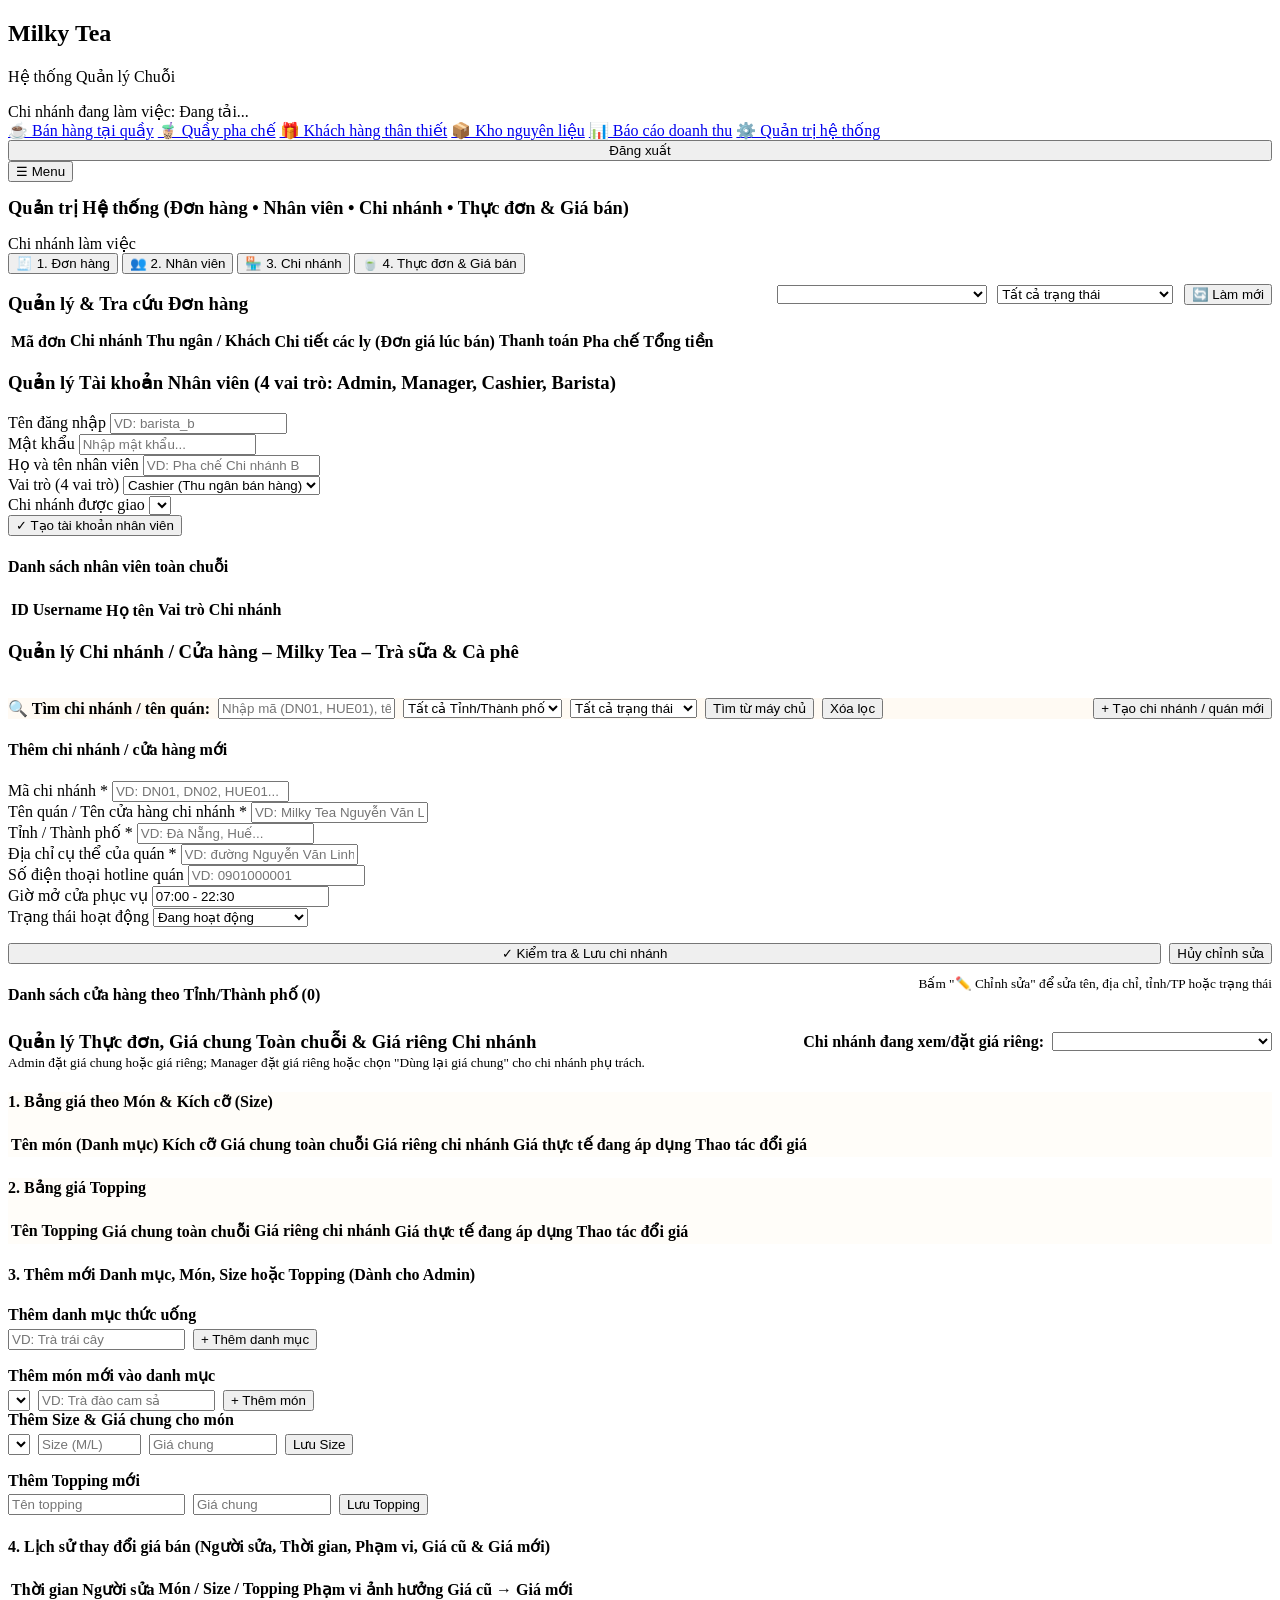
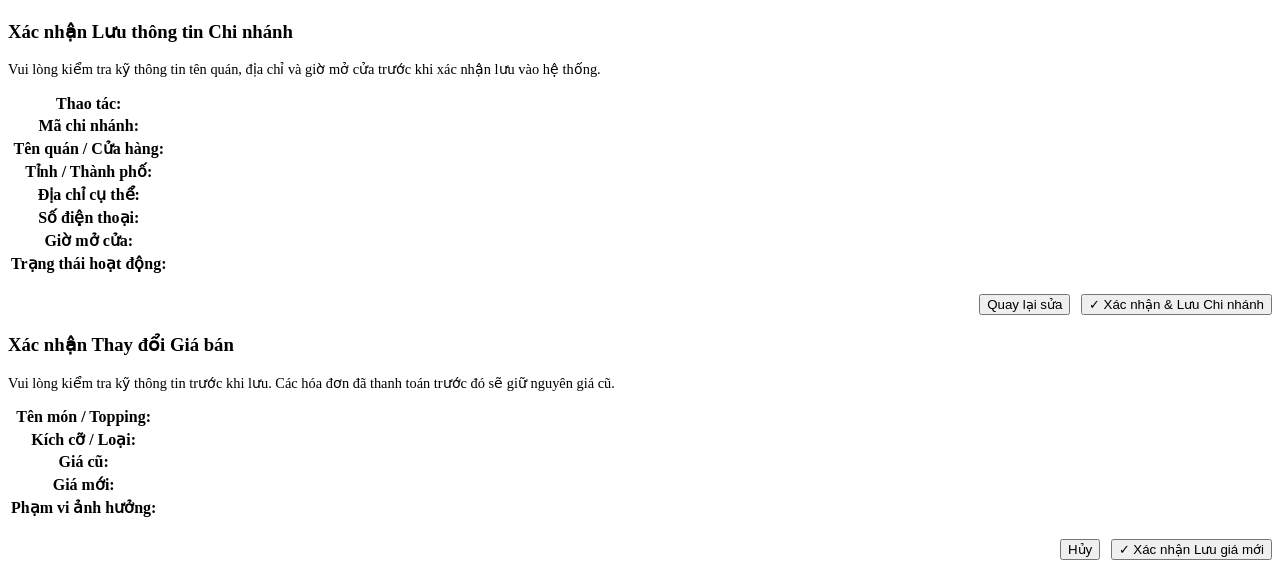
==== frontend/admin.html @ 406ca3f2 "Import Milky Tea Chain application" ====
<!DOCTYPE html>
<html lang="vi">
<head>
    <meta charset="UTF-8">
    <meta name="viewport" content="width=device-width, initial-scale=1.0">
    <title>Quản trị Hệ thống – Milky Tea – Trà sữa & Cà phê</title>
    <link rel="stylesheet" href="/css/site.css?v=workspace-2">
</head>
<body>
    <div class="app-shell">
        <aside id="appSidebar" class="sidebar">
            <div>
                <div class="sidebar-brand">
                    <h1>Milky Tea</h1>
                    <p>Hệ thống Quản lý Chuỗi</p>
                </div>

                <div class="sidebar-branch-box">
                    <span class="branch-title">Chi nhánh đang làm việc:</span>
                    <span id="sidebarBranchText">Đang tải...</span>
                </div>

                <nav class="sidebar-nav">
                    <a href="/sales.html" id="navSales">☕ Bán hàng tại quầy</a>
                    <a href="/barista.html" id="navBarista">🧋 Quầy pha chế</a>
                    <a href="/customers.html" id="navCustomers">🎁 Khách hàng thân thiết</a>
                    <a href="/inventory.html" id="navInventory">📦 Kho nguyên liệu</a>
                    <a href="/reports.html" id="navReports">📊 Báo cáo doanh thu</a>
                    <a href="/admin.html" id="navAdmin" class="active">⚙️ Quản trị hệ thống</a>
                </nav>
            </div>

            <div class="sidebar-footer">
                <div id="navUserBadge" class="sidebar-user"></div>
                <button type="button" class="btn btn-danger" style="width:100%;" onclick="logout()">Đăng xuất</button>
            </div>
        </aside>

        <div class="main-area">
            <header class="topbar">
                <div class="topbar-left">
                    <button type="button" class="menu-toggle-btn" onclick="toggleMobileSidebar()">☰ Menu</button>
                    <h2 style="font-size:1.15rem; color:var(--primary-dark);">Quản trị Hệ thống (Đơn hàng • Nhân viên • Chi nhánh • Thực đơn & Giá bán)</h2>
                </div>
                <div id="topbarBranchPill" class="branch-pill">Chi nhánh làm việc</div>
            </header>

            <main class="content-wrapper">
                <div id="adminMessage" class="alert hidden"></div>

                <!-- 4 Mục riêng biệt: Đơn hàng, Nhân viên, Chi nhánh, Thực đơn & Giá bán -->
                <div class="sub-tabs">
                    <button type="button" id="tabBtnOrders" class="sub-tab-btn active" onclick="switchAdminTab('Orders')">🧾 1. Đơn hàng</button>
                    <button type="button" id="tabBtnUsers" class="sub-tab-btn" onclick="switchAdminTab('Users')">👥 2. Nhân viên</button>
                    <button type="button" id="tabBtnBranches" class="sub-tab-btn" onclick="switchAdminTab('Branches')">🏪 3. Chi nhánh</button>
                    <button type="button" id="tabBtnMenu" class="sub-tab-btn" onclick="switchAdminTab('Menu')">🍵 4. Thực đơn & Giá bán</button>
                </div>

                <!-- MỤC 1: ĐƠN HÀNG -->
                <section id="panelOrders" class="card">
                    <div style="display:flex; justify-content:space-between; align-items:center; flex-wrap:wrap; gap:1rem; margin-bottom:0.85rem;">
                        <h3 style="margin-bottom:0; border:none;">Quản lý & Tra cứu Đơn hàng</h3>
                        <div style="display:flex; gap:0.65rem; align-items:center; flex-wrap:wrap;">
                            <select id="orderFilterBranch" onchange="loadAdminOrders()" style="width:auto; min-width:210px;"></select>
                            <select id="orderFilterStatus" onchange="loadAdminOrders()" style="width:auto;">
                                <option value="">Tất cả trạng thái</option>
                                <option value="Paid">Đã thanh toán (Paid)</option>
                                <option value="Pending">Chờ thanh toán (Pending)</option>
                            </select>
                            <button type="button" class="btn btn-secondary btn-sm" onclick="loadAdminOrders()">🔄 Làm mới</button>
                        </div>
                    </div>

                    <table>
                        <thead>
                            <tr>
                                <th>Mã đơn</th>
                                <th>Chi nhánh</th>
                                <th>Thu ngân / Khách</th>
                                <th>Chi tiết các ly (Đơn giá lúc bán)</th>
                                <th>Thanh toán</th>
                                <th>Pha chế</th>
                                <th class="text-right">Tổng tiền</th>
                            </tr>
                        </thead>
                        <tbody id="adminOrdersBody"></tbody>
                    </table>
                </section>

                <!-- MỤC 2: NHÂN VIÊN (4 VAI TRÒ) -->
                <section id="panelUsers" class="card hidden">
                    <h3>Quản lý Tài khoản Nhân viên (4 vai trò: Admin, Manager, Cashier, Barista)</h3>
                    <div class="grid-2">
                        <form id="createUserForm" onsubmit="handleCreateUser(event)">
                            <div class="form-group">
                                <label for="newUsername">Tên đăng nhập</label>
                                <input type="text" id="newUsername" placeholder="VD: barista_b" required>
                            </div>
                            <div class="form-group">
                                <label for="newPassword">Mật khẩu</label>
                                <input type="password" id="newPassword" placeholder="Nhập mật khẩu..." required>
                            </div>
                            <div class="form-group">
                                <label for="newFullName">Họ và tên nhân viên</label>
                                <input type="text" id="newFullName" placeholder="VD: Pha chế Chi nhánh B" required>
                            </div>
                            <div class="form-group">
                                <label for="newUserRoleSelect">Vai trò (4 vai trò)</label>
                                <select id="newUserRoleSelect" onchange="onNewUserRoleChange()">
                                    <option value="Cashier">Cashier (Thu ngân bán hàng)</option>
                                    <option value="Barista">Barista (Nhân viên pha chế)</option>
                                    <option value="Manager">Manager (Quản lý chi nhánh)</option>
                                    <option value="Admin">Admin (Quản trị toàn chuỗi)</option>
                                </select>
                            </div>
                            <div class="form-group">
                                <label for="newUserBranchSelect">Chi nhánh được giao</label>
                                <select id="newUserBranchSelect"></select>
                            </div>
                            <button type="submit" class="btn btn-primary">✓ Tạo tài khoản nhân viên</button>
                        </form>

                        <div>
                            <h4>Danh sách nhân viên toàn chuỗi</h4>
                            <table>
                                <thead>
                                    <tr>
                                        <th>ID</th>
                                        <th>Username</th>
                                        <th>Họ tên</th>
                                        <th>Vai trò</th>
                                        <th>Chi nhánh</th>
                                    </tr>
                                </thead>
                                <tbody id="usersTableBody"></tbody>
                            </table>
                        </div>
                    </div>
                </section>

                <!-- MỤC 3: CHI NHÁNH -->
                <section id="panelBranches" class="card hidden">
                    <h3>Quản lý Chi nhánh / Cửa hàng – Milky Tea – Trà sữa & Cà phê</h3>

                    <!-- Thống kê tự động số chi nhánh đang hoạt động theo Tỉnh/Thành phố (VD: Đà Nẵng (2), Huế (1)) -->
                    <div id="cityActiveCountsBar" style="display:flex; flex-wrap:wrap; gap:0.65rem; margin-bottom:1rem;"></div>

                    <!-- Thanh Tìm kiếm & Lọc chi nhánh -->
                    <div class="card" style="background:#fffaf3; display:flex; justify-content:space-between; align-items:center; flex-wrap:wrap; gap:0.75rem; margin-bottom:1rem;">
                        <div style="display:flex; align-items:center; gap:0.5rem; flex:1; flex-wrap:wrap;">
                            <label for="branchSearchInput" style="font-weight:700; white-space:nowrap;">🔍 Tìm chi nhánh / tên quán:</label>
                            <input type="text" id="branchSearchInput" placeholder="Nhập mã (DN01, HUE01), tên quán, tỉnh/TP, địa chỉ..." oninput="filterBranchesTable()" style="max-width:300px;">
                            <select id="branchCityFilter" onchange="filterBranchesTable()" style="width:auto;">
                                <option value="ALL">Tất cả Tỉnh/Thành phố</option>
                            </select>
                            <select id="branchStatusFilter" onchange="filterBranchesTable()" style="width:auto;">
                                <option value="ALL">Tất cả trạng thái</option>
                                <option value="ACTIVE">Đang hoạt động</option>
                                <option value="INACTIVE">Ngừng hoạt động</option>
                            </select>
                            <button type="button" class="btn btn-primary btn-sm" onclick="searchBranchesFromApi()">Tìm từ máy chủ</button>
                            <button type="button" class="btn btn-secondary btn-sm" onclick="clearBranchSearch()">Xóa lọc</button>
                        </div>
                        <div>
                            <button type="button" class="btn btn-success btn-sm" onclick="resetBranchForm()">+ Tạo chi nhánh / quán mới</button>
                        </div>
                    </div>

                    <div class="grid-2">
                        <!-- Biểu mẫu Thêm / Chỉnh sửa Chi nhánh & Tên quán -->
                        <form id="createBranchForm" onsubmit="promptConfirmSaveBranch(event)" class="card" style="margin-bottom:0;">
                            <h4 id="branchFormTitle">Thêm chi nhánh / cửa hàng mới</h4>
                            <input type="hidden" id="editingBranchId" value="">

                            <div class="form-group">
                                <label for="branchCodeInput">Mã chi nhánh *</label>
                                <input type="text" id="branchCodeInput" placeholder="VD: DN01, DN02, HUE01..." required>
                            </div>
                            <div class="form-group">
                                <label for="branchNameInput">Tên quán / Tên cửa hàng chi nhánh *</label>
                                <input type="text" id="branchNameInput" placeholder="VD: Milky Tea Nguyễn Văn Linh" required>
                            </div>
                            <div class="form-group">
                                <label for="branchCityInput">Tỉnh / Thành phố *</label>
                                <input type="text" id="branchCityInput" list="citySuggestions" placeholder="VD: Đà Nẵng, Huế..." required>
                                <datalist id="citySuggestions">
                                    <option value="Đà Nẵng"></option>
                                    <option value="Huế"></option>
                                    <option value="TP.HCM"></option>
                                    <option value="Hà Nội"></option>
                                </datalist>
                            </div>
                            <div class="form-group">
                                <label for="branchAddressInput">Địa chỉ cụ thể của quán *</label>
                                <input type="text" id="branchAddressInput" placeholder="VD: đường Nguyễn Văn Linh" required>
                            </div>
                            <div class="form-group">
                                <label for="branchPhoneInput">Số điện thoại hotline quán</label>
                                <input type="text" id="branchPhoneInput" placeholder="VD: 0901000001">
                            </div>
                            <div class="form-group">
                                <label for="branchHoursInput">Giờ mở cửa phục vụ</label>
                                <input type="text" id="branchHoursInput" value="07:00 - 22:30" placeholder="VD: 07:00 - 22:30">
                            </div>
                            <div class="form-group">
                                <label for="branchActiveSelect">Trạng thái hoạt động</label>
                                <select id="branchActiveSelect">
                                    <option value="true">Đang hoạt động</option>
                                    <option value="false">Tạm ngừng hoạt động</option>
                                </select>
                            </div>

                            <div style="display:flex; gap:0.5rem; margin-top:1rem;">
                                <button type="submit" id="btnSaveBranch" class="btn btn-primary" style="flex:1;">✓ Kiểm tra & Lưu chi nhánh</button>
                                <button type="button" id="btnCancelEditBranch" class="btn btn-secondary hidden" onclick="resetBranchForm()">Hủy chỉnh sửa</button>
                            </div>
                        </form>

                        <!-- Danh sách chi nhánh được nhóm theo Tỉnh/Thành phố -->
                        <div>
                            <div style="display:flex; justify-content:space-between; align-items:center; margin-bottom:0.5rem;">
                                <h4 style="margin-bottom:0; border:none;">Danh sách cửa hàng theo Tỉnh/Thành phố (<span id="branchCountLabel">0</span>)</h4>
                                <small style="color:var(--muted);">Bấm "✏️ Chỉnh sửa" để sửa tên, địa chỉ, tỉnh/TP hoặc trạng thái</small>
                            </div>
                            <div id="groupedBranchesContainer"></div>
                        </div>
                    </div>
                </section>

                <!-- MỤC 4: THỰC ĐƠN & QUẢN LÝ GIÁ BÁN -->
                <section id="panelMenu" class="card hidden">
                    <div style="display:flex; justify-content:space-between; align-items:center; flex-wrap:wrap; gap:1rem; margin-bottom:1rem;">
                        <div>
                            <h3 style="margin-bottom:0; border:none;">Quản lý Thực đơn, Giá chung Toàn chuỗi & Giá riêng Chi nhánh</h3>
                            <small style="color:var(--muted);">Admin đặt giá chung hoặc giá riêng; Manager đặt giá riêng hoặc chọn "Dùng lại giá chung" cho chi nhánh phụ trách.</small>
                        </div>
                        <div style="display:flex; align-items:center; gap:0.5rem;">
                            <label for="pricingBranchSelect" style="font-weight:700;">Chi nhánh đang xem/đặt giá riêng:</label>
                            <select id="pricingBranchSelect" onchange="loadAdminMenuData()" style="width:auto; min-width:220px;"></select>
                        </div>
                    </div>

                    <!-- Bảng giá theo Món & Size -->
                    <div class="card" style="background:#fffdf9;">
                        <h4>1. Bảng giá theo Món & Kích cỡ (Size)</h4>
                        <table>
                            <thead>
                                <tr>
                                    <th>Tên món (Danh mục)</th>
                                    <th>Kích cỡ</th>
                                    <th class="text-right">Giá chung toàn chuỗi</th>
                                    <th class="text-right">Giá riêng chi nhánh</th>
                                    <th class="text-right">Giá thực tế đang áp dụng</th>
                                    <th class="text-right">Thao tác đổi giá</th>
                                </tr>
                            </thead>
                            <tbody id="pricingVariantsTableBody"></tbody>
                        </table>
                    </div>

                    <!-- Bảng giá Topping -->
                    <div class="card" style="background:#fffdf9;">
                        <h4>2. Bảng giá Topping</h4>
                        <table>
                            <thead>
                                <tr>
                                    <th>Tên Topping</th>
                                    <th class="text-right">Giá chung toàn chuỗi</th>
                                    <th class="text-right">Giá riêng chi nhánh</th>
                                    <th class="text-right">Giá thực tế đang áp dụng</th>
                                    <th class="text-right">Thao tác đổi giá</th>
                                </tr>
                            </thead>
                            <tbody id="pricingToppingsTableBody"></tbody>
                        </table>
                    </div>

                    <!-- Khu vực Thêm mới Danh mục / Món / Size / Topping (Chỉ Admin) -->
                    <div id="adminOnlyMenuCreation" class="card">
                        <h4>3. Thêm mới Danh mục, Món, Size hoặc Topping (Dành cho Admin)</h4>
                        <div class="grid-2">
                            <div>
                                <form onsubmit="handleCreateCategory(event)" style="margin-bottom:1rem;">
                                    <label style="font-weight:600; display:block; margin-bottom:0.3rem;">Thêm danh mục thức uống</label>
                                    <div style="display:flex; gap:0.5rem;">
                                        <input type="text" id="catNameInput" placeholder="VD: Trà trái cây" required>
                                        <button type="submit" class="btn btn-primary btn-sm" style="white-space:nowrap;">+ Thêm danh mục</button>
                                    </div>
                                </form>

                                <form onsubmit="handleCreateProduct(event)">
                                    <label style="font-weight:600; display:block; margin-bottom:0.3rem;">Thêm món mới vào danh mục</label>
                                    <div style="display:flex; gap:0.5rem;">
                                        <select id="prodCategorySelect" style="max-width:160px;"></select>
                                        <input type="text" id="prodNameInput" placeholder="VD: Trà đào cam sả" required>
                                        <button type="submit" class="btn btn-primary btn-sm" style="white-space:nowrap;">+ Thêm món</button>
                                    </div>
                                </form>
                            </div>

                            <div>
                                <form onsubmit="handleSaveVariant(event)" style="margin-bottom:1rem;">
                                    <label style="font-weight:600; display:block; margin-bottom:0.3rem;">Thêm Size & Giá chung cho món</label>
                                    <div style="display:flex; gap:0.5rem;">
                                        <select id="varProductSelect"></select>
                                        <input type="text" id="varSizeInput" placeholder="Size (M/L)" style="width:95px;" required>
                                        <input type="number" id="varPriceInput" placeholder="Giá chung" style="width:120px;" min="1000" required>
                                        <button type="submit" class="btn btn-primary btn-sm" style="white-space:nowrap;">Lưu Size</button>
                                    </div>
                                </form>

                                <form onsubmit="handleSaveTopping(event)">
                                    <label style="font-weight:600; display:block; margin-bottom:0.3rem;">Thêm Topping mới</label>
                                    <div style="display:flex; gap:0.5rem;">
                                        <input type="text" id="topNameInput" placeholder="Tên topping" required>
                                        <input type="number" id="topPriceInput" placeholder="Giá chung" style="width:130px;" min="0" required>
                                        <button type="submit" class="btn btn-primary btn-sm" style="white-space:nowrap;">Lưu Topping</button>
                                    </div>
                                </form>
                            </div>
                        </div>
                    </div>

                    <!-- Bảng Lịch sử đổi giá -->
                    <div class="card">
                        <h4>4. Lịch sử thay đổi giá bán (Người sửa, Thời gian, Phạm vi, Giá cũ & Giá mới)</h4>
                        <table>
                            <thead>
                                <tr>
                                    <th>Thời gian</th>
                                    <th>Người sửa</th>
                                    <th>Món / Size / Topping</th>
                                    <th>Phạm vi ảnh hưởng</th>
                                    <th class="text-right">Giá cũ &rarr; Giá mới</th>
                                </tr>
                            </thead>
                            <tbody id="priceHistoryTableBody"></tbody>
                        </table>
                    </div>
                </section>
            </main>
        </div>
    </div>

    <!-- Hộp thoại Xác nhận trước khi Lưu Thêm mới / Chỉnh sửa Chi nhánh -->
    <div id="branchConfirmModal" class="modal-backdrop hidden">
        <div class="modal-box">
            <h3 id="branchCfmModalTitle">Xác nhận Lưu thông tin Chi nhánh</h3>
            <p style="font-size:0.9rem; color:var(--muted); margin-bottom:0.85rem;">
                Vui lòng kiểm tra kỹ thông tin tên quán, địa chỉ và giờ mở cửa trước khi xác nhận lưu vào hệ thống.
            </p>
            <table>
                <tbody>
                    <tr>
                        <th>Thao tác:</th>
                        <td><span id="branchCfmActionType" class="badge badge-preparing"></span></td>
                    </tr>
                    <tr>
                        <th>Mã chi nhánh:</th>
                        <td><strong id="branchCfmCode"></strong></td>
                    </tr>
                    <tr>
                        <th>Tên quán / Cửa hàng:</th>
                        <td><strong id="branchCfmName" style="color:var(--primary-dark); font-size:1.05rem;"></strong></td>
                    </tr>
                    <tr>
                        <th>Tỉnh / Thành phố:</th>
                        <td><strong id="branchCfmCity"></strong></td>
                    </tr>
                    <tr>
                        <th>Địa chỉ cụ thể:</th>
                        <td id="branchCfmAddress"></td>
                    </tr>
                    <tr>
                        <th>Số điện thoại:</th>
                        <td id="branchCfmPhone"></td>
                    </tr>
                    <tr>
                        <th>Giờ mở cửa:</th>
                        <td id="branchCfmHours"></td>
                    </tr>
                    <tr>
                        <th>Trạng thái hoạt động:</th>
                        <td id="branchCfmStatus"></td>
                    </tr>
                </tbody>
            </table>

            <div style="display:flex; justify-content:flex-end; gap:0.65rem; margin-top:1.15rem;">
                <button type="button" class="btn btn-secondary" onclick="closeBranchConfirmModal()">Quay lại sửa</button>
                <button type="button" class="btn btn-primary" onclick="executeConfirmedSaveBranch()">✓ Xác nhận & Lưu Chi nhánh</button>
            </div>
        </div>
    </div>

    <!-- Hộp thoại Xác nhận trước khi lưu thay đổi giá bán -->
    <div id="priceConfirmModal" class="modal-backdrop hidden">
        <div class="modal-box">
            <h3>Xác nhận Thay đổi Giá bán</h3>
            <p style="font-size:0.9rem; color:var(--muted); margin-bottom:0.85rem;">
                Vui lòng kiểm tra kỹ thông tin trước khi lưu. Các hóa đơn đã thanh toán trước đó sẽ giữ nguyên giá cũ.
            </p>
            <table>
                <tbody>
                    <tr>
                        <th>Tên món / Topping:</th>
                        <td><strong id="cfmItemName"></strong></td>
                    </tr>
                    <tr>
                        <th>Kích cỡ / Loại:</th>
                        <td id="cfmSizeOrType"></td>
                    </tr>
                    <tr>
                        <th>Giá cũ:</th>
                        <td id="cfmOldPrice"></td>
                    </tr>
                    <tr>
                        <th>Giá mới:</th>
                        <td><strong id="cfmNewPrice" style="color:var(--primary-dark); font-size:1.1rem;"></strong></td>
                    </tr>
                    <tr>
                        <th>Phạm vi ảnh hưởng:</th>
                        <td><span id="cfmScope" class="badge badge-pending"></span></td>
                    </tr>
                </tbody>
            </table>

            <div style="display:flex; justify-content:flex-end; gap:0.65rem; margin-top:1.15rem;">
                <button type="button" class="btn btn-secondary" onclick="closePriceConfirmModal()">Hủy</button>
                <button type="button" class="btn btn-primary" onclick="confirmAndSavePriceChange()">✓ Xác nhận Lưu giá mới</button>
            </div>
        </div>
    </div>

    <script src="/js/api.js"></script>
    <script src="/js/auth.js"></script>
    <script src="/js/admin.js"></script>
</body>
</html>
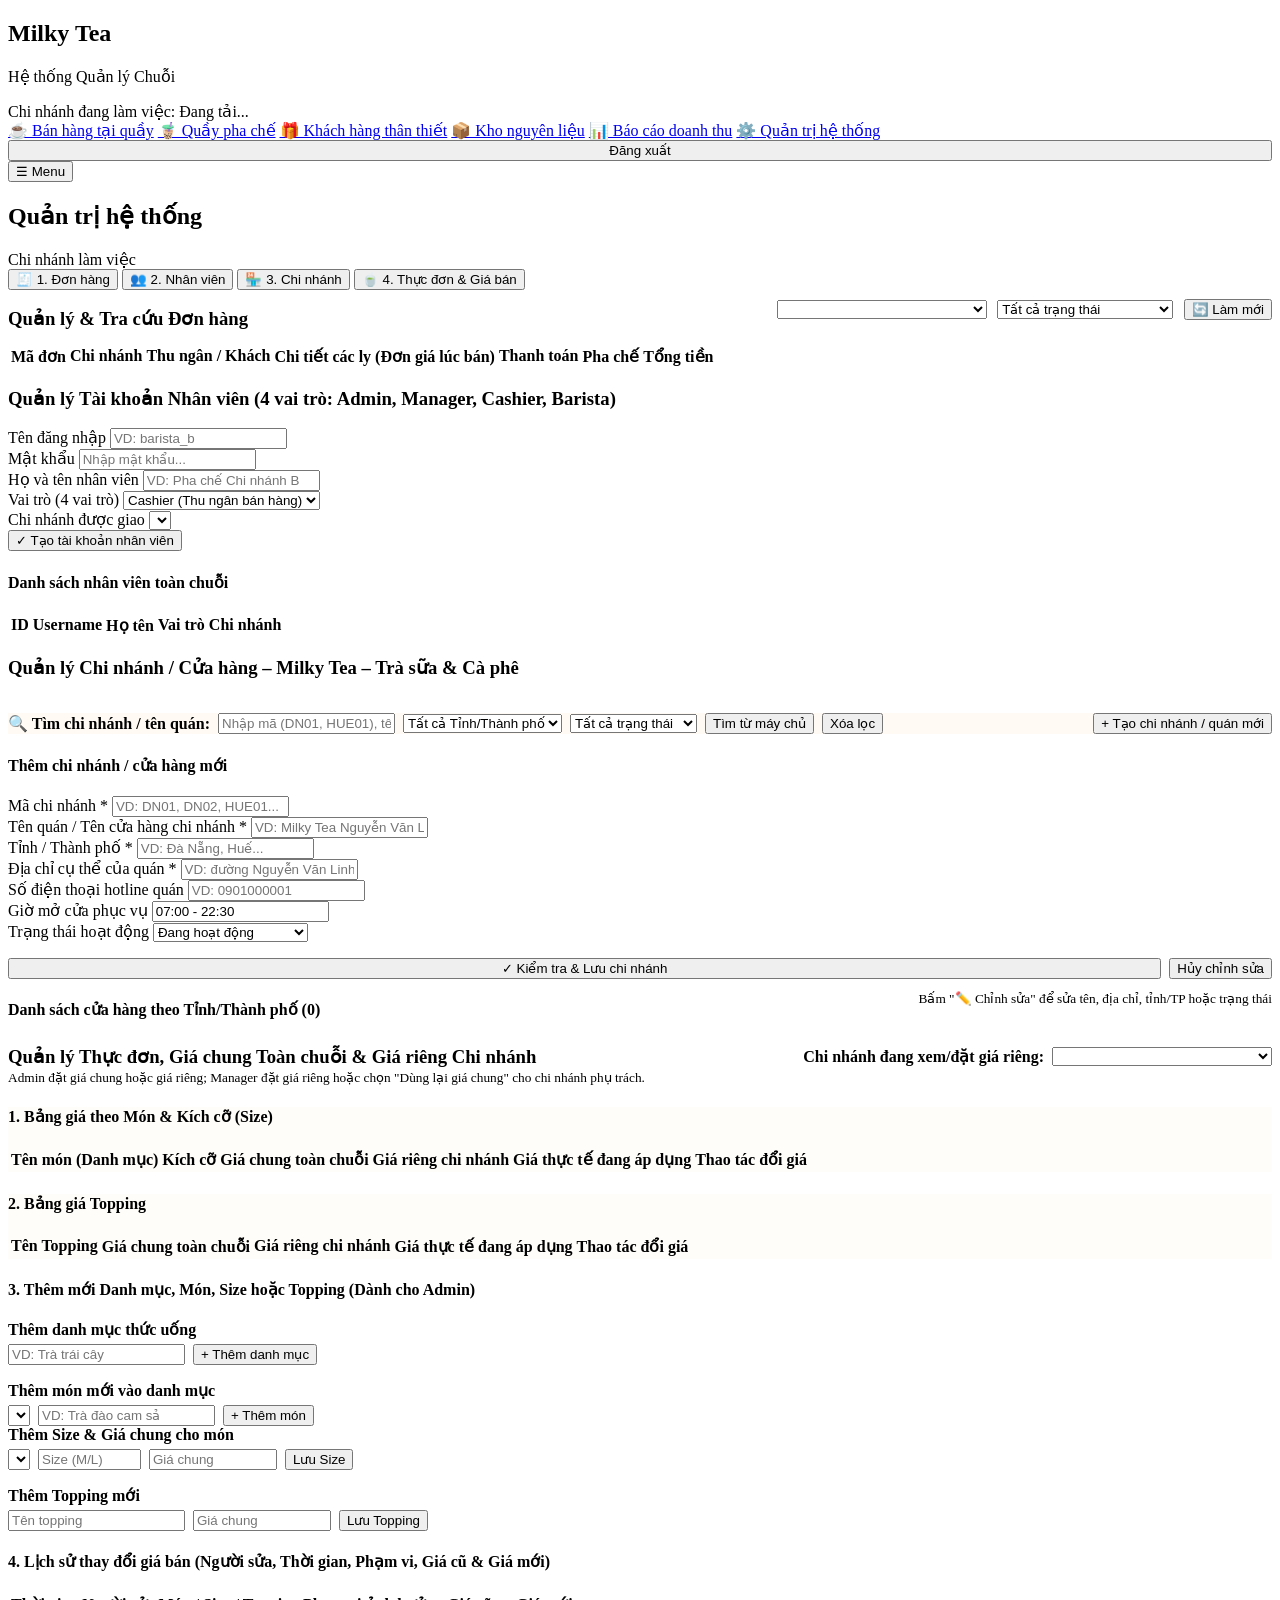
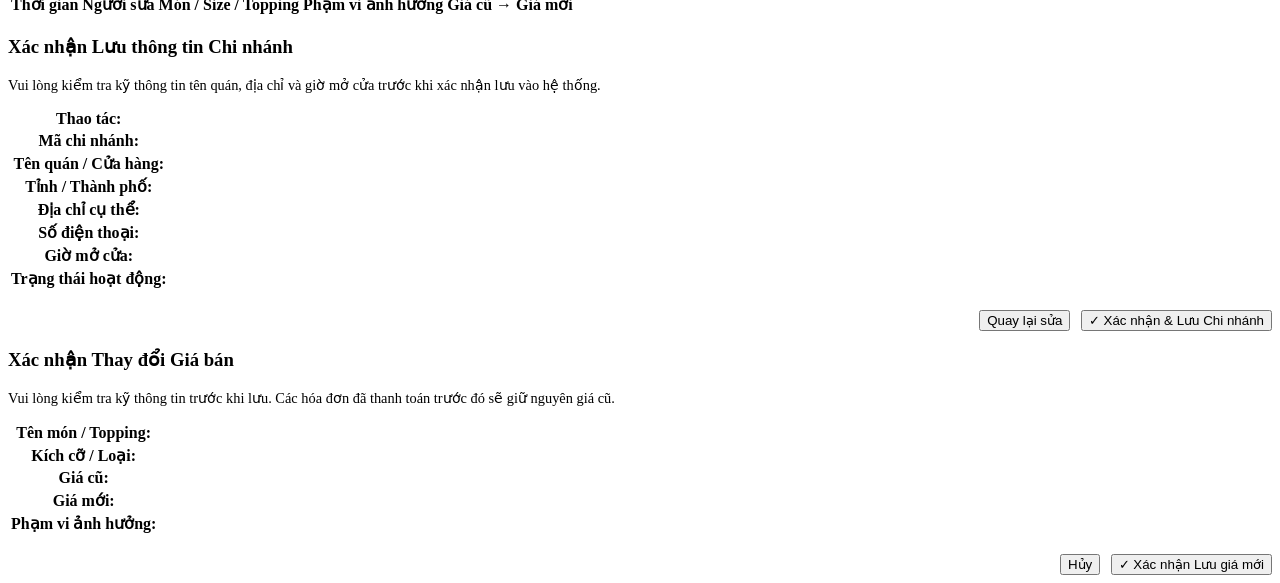
==== commit 9613941c: "Unify staff workspace interfaces" ====
--- a/frontend/admin.html
+++ b/frontend/admin.html
@@ -4,7 +4,7 @@
     <meta charset="UTF-8">
     <meta name="viewport" content="width=device-width, initial-scale=1.0">
     <title>Quản trị Hệ thống – Milky Tea – Trà sữa & Cà phê</title>
-    <link rel="stylesheet" href="/css/site.css?v=workspace-2">
+    <link rel="stylesheet" href="/css/site.css?v=workspace-3">
 </head>
 <body>
     <div class="app-shell">
@@ -26,7 +26,7 @@
                     <a href="/customers.html" id="navCustomers">🎁 Khách hàng thân thiết</a>
                     <a href="/inventory.html" id="navInventory">📦 Kho nguyên liệu</a>
                     <a href="/reports.html" id="navReports">📊 Báo cáo doanh thu</a>
-                    <a href="/admin.html" id="navAdmin" class="active">⚙️ Quản trị hệ thống</a>
+                    <a href="/admin.html" id="navAdmin" class="active" aria-current="page">⚙️ Quản trị hệ thống</a>
                 </nav>
             </div>
 
@@ -40,7 +40,7 @@
             <header class="topbar">
                 <div class="topbar-left">
                     <button type="button" class="menu-toggle-btn" onclick="toggleMobileSidebar()">☰ Menu</button>
-                    <h2 style="font-size:1.15rem; color:var(--primary-dark);">Quản trị Hệ thống (Đơn hàng • Nhân viên • Chi nhánh • Thực đơn & Giá bán)</h2>
+                    <h2>Quản trị hệ thống</h2>
                 </div>
                 <div id="topbarBranchPill" class="branch-pill">Chi nhánh làm việc</div>
             </header>
@@ -71,20 +71,22 @@
                         </div>
                     </div>
 
-                    <table>
-                        <thead>
-                            <tr>
-                                <th>Mã đơn</th>
-                                <th>Chi nhánh</th>
-                                <th>Thu ngân / Khách</th>
-                                <th>Chi tiết các ly (Đơn giá lúc bán)</th>
-                                <th>Thanh toán</th>
-                                <th>Pha chế</th>
-                                <th class="text-right">Tổng tiền</th>
-                            </tr>
-                        </thead>
-                        <tbody id="adminOrdersBody"></tbody>
-                    </table>
+                    <div class="workspace-table" tabindex="0" role="region" aria-label="Bảng dữ liệu">
+                        <table>
+                            <thead>
+                                <tr>
+                                    <th>Mã đơn</th>
+                                    <th>Chi nhánh</th>
+                                    <th>Thu ngân / Khách</th>
+                                    <th>Chi tiết các ly (Đơn giá lúc bán)</th>
+                                    <th>Thanh toán</th>
+                                    <th>Pha chế</th>
+                                    <th class="text-right">Tổng tiền</th>
+                                </tr>
+                            </thead>
+                            <tbody id="adminOrdersBody"></tbody>
+                        </table>
+                    </div>
                 </section>
 
                 <!-- MỤC 2: NHÂN VIÊN (4 VAI TRÒ) -->
@@ -122,18 +124,20 @@
 
                         <div>
                             <h4>Danh sách nhân viên toàn chuỗi</h4>
-                            <table>
-                                <thead>
-                                    <tr>
-                                        <th>ID</th>
-                                        <th>Username</th>
-                                        <th>Họ tên</th>
-                                        <th>Vai trò</th>
-                                        <th>Chi nhánh</th>
-                                    </tr>
-                                </thead>
-                                <tbody id="usersTableBody"></tbody>
-                            </table>
+                            <div class="workspace-table" tabindex="0" role="region" aria-label="Bảng dữ liệu">
+                                <table>
+                                    <thead>
+                                        <tr>
+                                            <th>ID</th>
+                                            <th>Username</th>
+                                            <th>Họ tên</th>
+                                            <th>Vai trò</th>
+                                            <th>Chi nhánh</th>
+                                        </tr>
+                                    </thead>
+                                    <tbody id="usersTableBody"></tbody>
+                                </table>
+                            </div>
                         </div>
                     </div>
                 </section>
@@ -243,36 +247,40 @@
                     <!-- Bảng giá theo Món & Size -->
                     <div class="card" style="background:#fffdf9;">
                         <h4>1. Bảng giá theo Món & Kích cỡ (Size)</h4>
-                        <table>
-                            <thead>
-                                <tr>
-                                    <th>Tên món (Danh mục)</th>
-                                    <th>Kích cỡ</th>
-                                    <th class="text-right">Giá chung toàn chuỗi</th>
-                                    <th class="text-right">Giá riêng chi nhánh</th>
-                                    <th class="text-right">Giá thực tế đang áp dụng</th>
-                                    <th class="text-right">Thao tác đổi giá</th>
-                                </tr>
-                            </thead>
-                            <tbody id="pricingVariantsTableBody"></tbody>
-                        </table>
+                        <div class="workspace-table" tabindex="0" role="region" aria-label="Bảng dữ liệu">
+                            <table>
+                                <thead>
+                                    <tr>
+                                        <th>Tên món (Danh mục)</th>
+                                        <th>Kích cỡ</th>
+                                        <th class="text-right">Giá chung toàn chuỗi</th>
+                                        <th class="text-right">Giá riêng chi nhánh</th>
+                                        <th class="text-right">Giá thực tế đang áp dụng</th>
+                                        <th class="text-right">Thao tác đổi giá</th>
+                                    </tr>
+                                </thead>
+                                <tbody id="pricingVariantsTableBody"></tbody>
+                            </table>
+                        </div>
                     </div>
 
                     <!-- Bảng giá Topping -->
                     <div class="card" style="background:#fffdf9;">
                         <h4>2. Bảng giá Topping</h4>
-                        <table>
-                            <thead>
-                                <tr>
-                                    <th>Tên Topping</th>
-                                    <th class="text-right">Giá chung toàn chuỗi</th>
-                                    <th class="text-right">Giá riêng chi nhánh</th>
-                                    <th class="text-right">Giá thực tế đang áp dụng</th>
-                                    <th class="text-right">Thao tác đổi giá</th>
-                                </tr>
-                            </thead>
-                            <tbody id="pricingToppingsTableBody"></tbody>
-                        </table>
+                        <div class="workspace-table" tabindex="0" role="region" aria-label="Bảng dữ liệu">
+                            <table>
+                                <thead>
+                                    <tr>
+                                        <th>Tên Topping</th>
+                                        <th class="text-right">Giá chung toàn chuỗi</th>
+                                        <th class="text-right">Giá riêng chi nhánh</th>
+                                        <th class="text-right">Giá thực tế đang áp dụng</th>
+                                        <th class="text-right">Thao tác đổi giá</th>
+                                    </tr>
+                                </thead>
+                                <tbody id="pricingToppingsTableBody"></tbody>
+                            </table>
+                        </div>
                     </div>
 
                     <!-- Khu vực Thêm mới Danh mục / Món / Size / Topping (Chỉ Admin) -->
@@ -324,18 +332,20 @@
                     <!-- Bảng Lịch sử đổi giá -->
                     <div class="card">
                         <h4>4. Lịch sử thay đổi giá bán (Người sửa, Thời gian, Phạm vi, Giá cũ & Giá mới)</h4>
-                        <table>
-                            <thead>
-                                <tr>
-                                    <th>Thời gian</th>
-                                    <th>Người sửa</th>
-                                    <th>Món / Size / Topping</th>
-                                    <th>Phạm vi ảnh hưởng</th>
-                                    <th class="text-right">Giá cũ &rarr; Giá mới</th>
-                                </tr>
-                            </thead>
-                            <tbody id="priceHistoryTableBody"></tbody>
-                        </table>
+                        <div class="workspace-table" tabindex="0" role="region" aria-label="Bảng dữ liệu">
+                            <table>
+                                <thead>
+                                    <tr>
+                                        <th>Thời gian</th>
+                                        <th>Người sửa</th>
+                                        <th>Món / Size / Topping</th>
+                                        <th>Phạm vi ảnh hưởng</th>
+                                        <th class="text-right">Giá cũ &rarr; Giá mới</th>
+                                    </tr>
+                                </thead>
+                                <tbody id="priceHistoryTableBody"></tbody>
+                            </table>
+                        </div>
                     </div>
                 </section>
             </main>
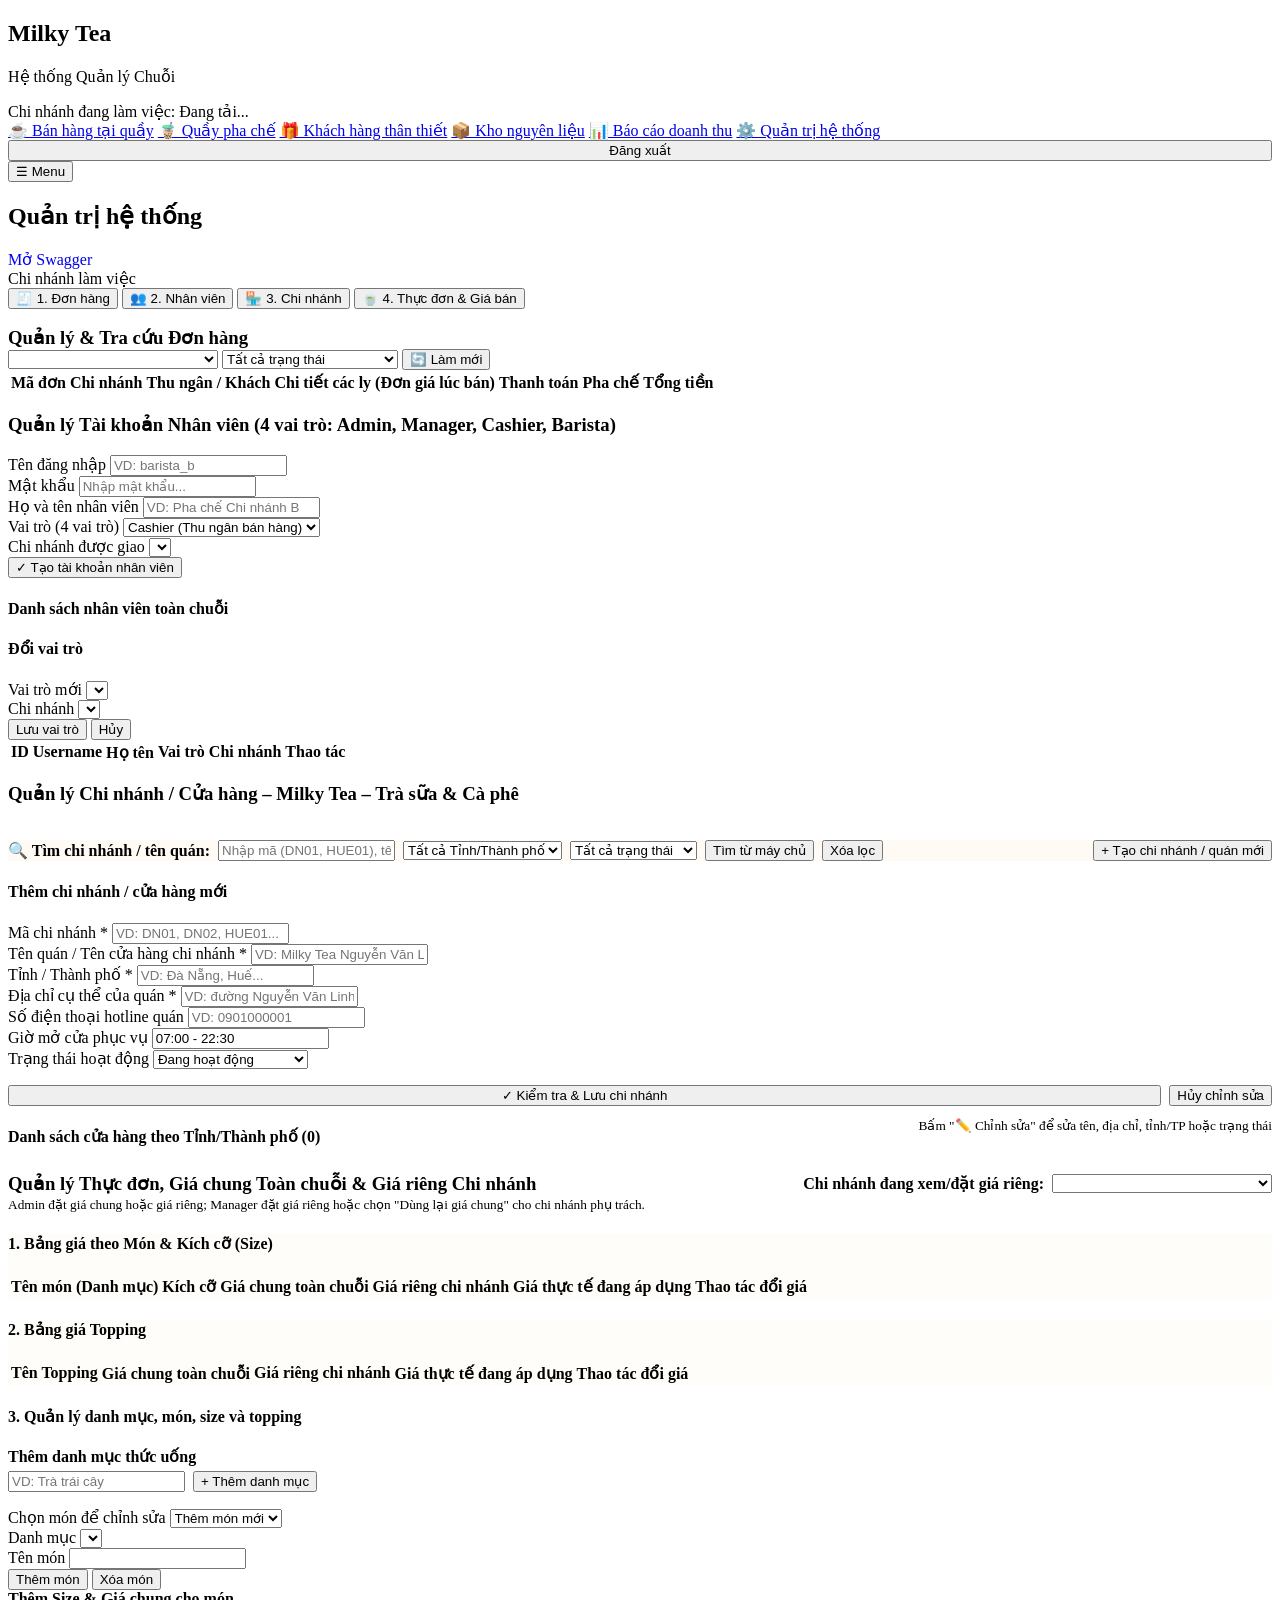
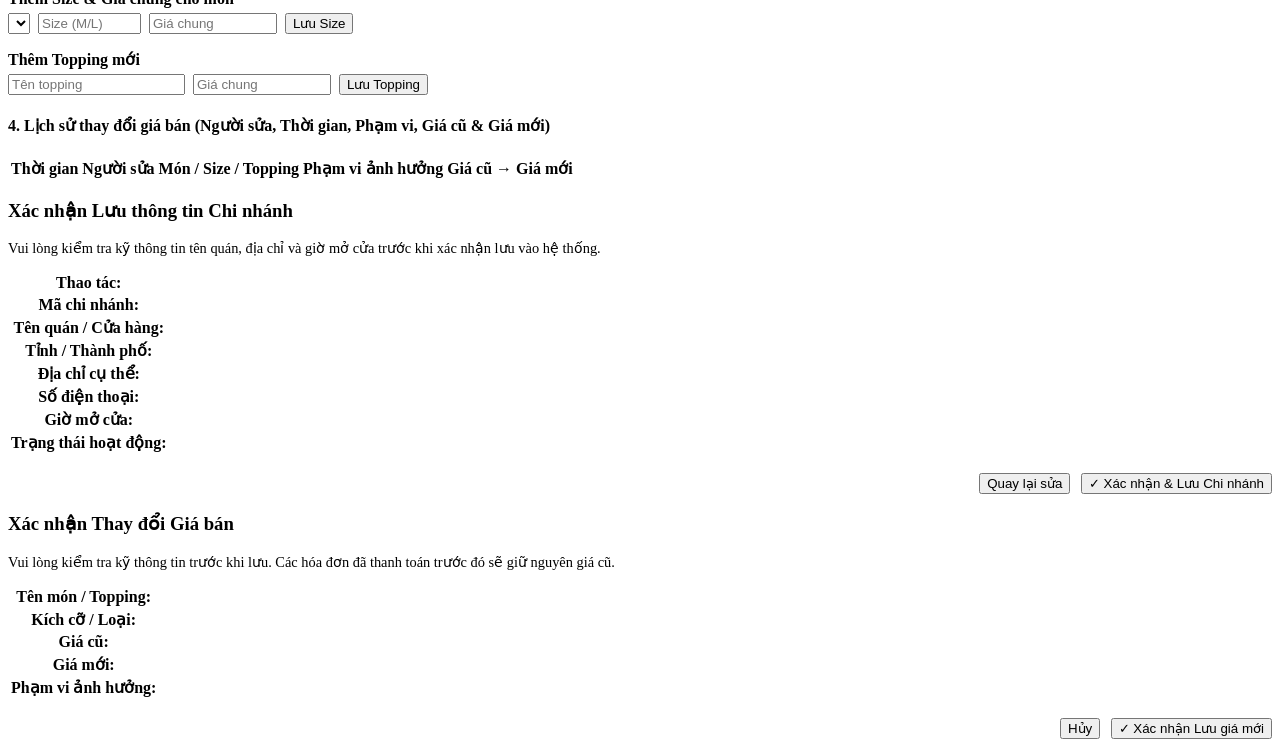
==== commit bd37c2d1: "Add admin controls and illustrated drink menu" ====
--- a/frontend/admin.html
+++ b/frontend/admin.html
@@ -4,7 +4,7 @@
     <meta charset="UTF-8">
     <meta name="viewport" content="width=device-width, initial-scale=1.0">
     <title>Quản trị Hệ thống – Milky Tea – Trà sữa & Cà phê</title>
-    <link rel="stylesheet" href="/css/site.css?v=workspace-3">
+    <link rel="stylesheet" href="/css/site.css?v=milky-theme-5">
 </head>
 <body>
     <div class="app-shell">
@@ -42,7 +42,11 @@
                     <button type="button" class="menu-toggle-btn" onclick="toggleMobileSidebar()">☰ Menu</button>
                     <h2>Quản trị hệ thống</h2>
                 </div>
-                <div id="topbarBranchPill" class="branch-pill">Chi nhánh làm việc</div>
+                <div class="workspace-actions">
+                    <a id="adminSwaggerLink" class="btn btn-secondary hidden" href="/swagger/index.html"
+                       target="_blank" rel="noopener" style="text-decoration:none;">Mở Swagger</a>
+                    <div id="topbarBranchPill" class="branch-pill">Chi nhánh làm việc</div>
+                </div>
             </header>
 
             <main class="content-wrapper">
@@ -58,9 +62,9 @@
 
                 <!-- MỤC 1: ĐƠN HÀNG -->
                 <section id="panelOrders" class="card">
-                    <div style="display:flex; justify-content:space-between; align-items:center; flex-wrap:wrap; gap:1rem; margin-bottom:0.85rem;">
+                    <div class="workspace-toolbar">
                         <h3 style="margin-bottom:0; border:none;">Quản lý & Tra cứu Đơn hàng</h3>
-                        <div style="display:flex; gap:0.65rem; align-items:center; flex-wrap:wrap;">
+                        <div class="workspace-actions">
                             <select id="orderFilterBranch" onchange="loadAdminOrders()" style="width:auto; min-width:210px;"></select>
                             <select id="orderFilterStatus" onchange="loadAdminOrders()" style="width:auto;">
                                 <option value="">Tất cả trạng thái</option>
@@ -124,6 +128,19 @@
 
                         <div>
                             <h4>Danh sách nhân viên toàn chuỗi</h4>
+                            <form id="editUserRoleForm" class="card hidden" onsubmit="handleUpdateUserRole(event)">
+                                <h4 id="editUserRoleTitle">Đổi vai trò</h4>
+                                <div class="form-group">
+                                    <label for="editUserRoleSelect">Vai trò mới</label>
+                                    <select id="editUserRoleSelect" onchange="syncEditUserBranch()"></select>
+                                </div>
+                                <div class="form-group">
+                                    <label for="editUserBranchSelect">Chi nhánh</label>
+                                    <select id="editUserBranchSelect"></select>
+                                </div>
+                                <button type="submit" class="btn btn-primary">Lưu vai trò</button>
+                                <button type="button" class="btn btn-secondary" onclick="closeUserRoleEditor()">Hủy</button>
+                            </form>
                             <div class="workspace-table" tabindex="0" role="region" aria-label="Bảng dữ liệu">
                                 <table>
                                     <thead>
@@ -133,6 +150,7 @@
                                             <th>Họ tên</th>
                                             <th>Vai trò</th>
                                             <th>Chi nhánh</th>
+                                            <th>Thao tác</th>
                                         </tr>
                                     </thead>
                                     <tbody id="usersTableBody"></tbody>
@@ -285,7 +303,7 @@
 
                     <!-- Khu vực Thêm mới Danh mục / Món / Size / Topping (Chỉ Admin) -->
                     <div id="adminOnlyMenuCreation" class="card">
-                        <h4>3. Thêm mới Danh mục, Món, Size hoặc Topping (Dành cho Admin)</h4>
+                        <h4>3. Quản lý danh mục, món, size và topping</h4>
                         <div class="grid-2">
                             <div>
                                 <form onsubmit="handleCreateCategory(event)" style="margin-bottom:1rem;">
@@ -296,13 +314,23 @@
                                     </div>
                                 </form>
 
-                                <form onsubmit="handleCreateProduct(event)">
-                                    <label style="font-weight:600; display:block; margin-bottom:0.3rem;">Thêm món mới vào danh mục</label>
-                                    <div style="display:flex; gap:0.5rem;">
-                                        <select id="prodCategorySelect" style="max-width:160px;"></select>
-                                        <input type="text" id="prodNameInput" placeholder="VD: Trà đào cam sả" required>
-                                        <button type="submit" class="btn btn-primary btn-sm" style="white-space:nowrap;">+ Thêm món</button>
-                                    </div>
+                                <form onsubmit="handleSaveProduct(event)">
+                                    <div class="form-group">
+                                        <label for="editProductSelect">Chọn món để chỉnh sửa</label>
+                                        <select id="editProductSelect" onchange="syncProductEditor()">
+                                            <option value="">Thêm món mới</option>
+                                        </select>
+                                    </div>
+                                    <div class="form-group">
+                                        <label for="prodCategorySelect">Danh mục</label>
+                                        <select id="prodCategorySelect" required></select>
+                                    </div>
+                                    <div class="form-group">
+                                        <label for="prodNameInput">Tên món</label>
+                                        <input type="text" id="prodNameInput" maxlength="150" required>
+                                    </div>
+                                    <button type="submit" id="saveProductButton" class="btn btn-primary">Thêm món</button>
+                                    <button type="button" id="removeProductButton" class="btn btn-danger hidden" onclick="handleRemoveProduct()">Xóa món</button>
                                 </form>
                             </div>
 
@@ -442,8 +470,8 @@
         </div>
     </div>
 
-    <script src="/js/api.js"></script>
+    <script src="/js/api.js?v=product-role-1"></script>
     <script src="/js/auth.js"></script>
-    <script src="/js/admin.js"></script>
+    <script src="/js/admin.js?v=swagger-link-1"></script>
 </body>
 </html>
